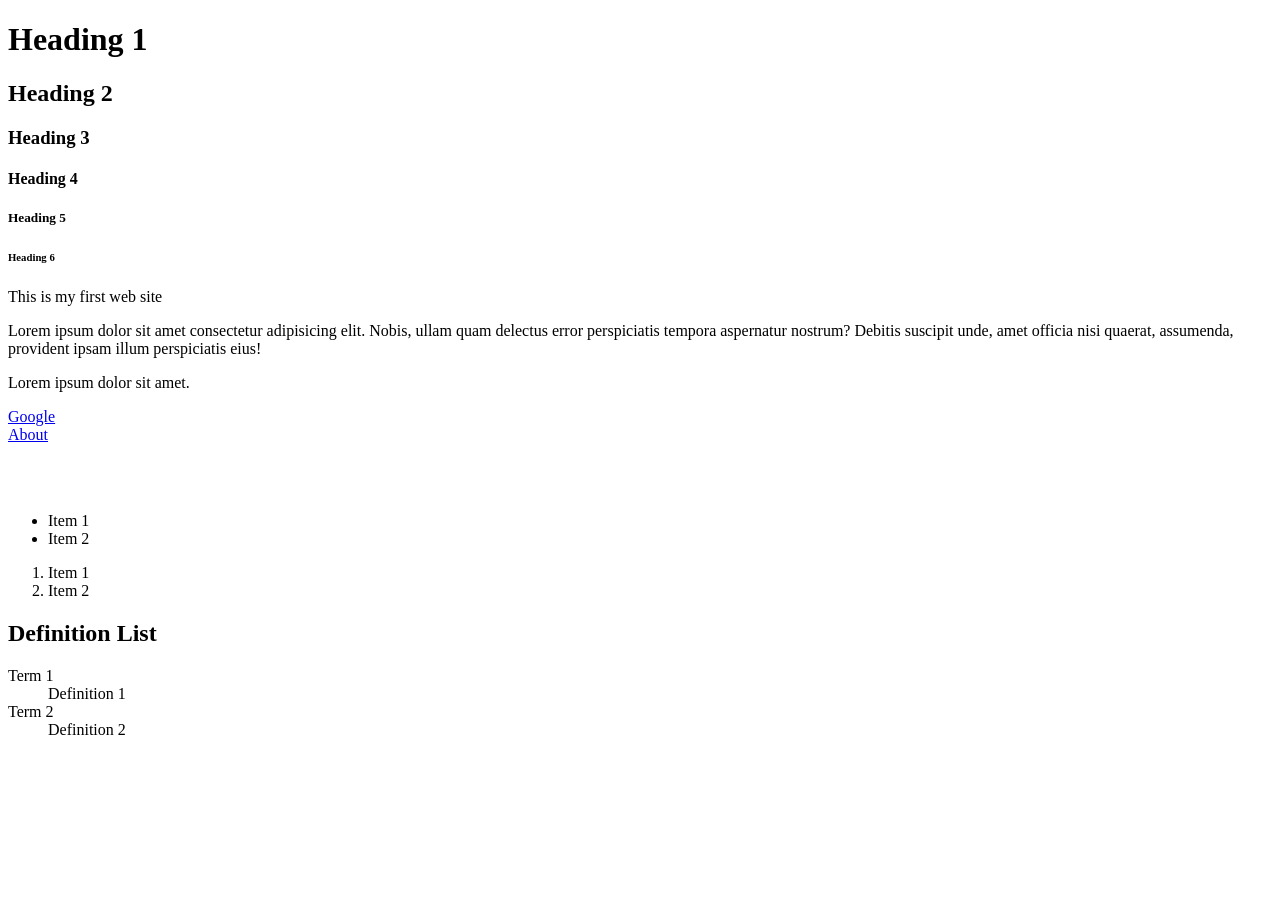
==== index.html @ 7147a090 "first files are generated" ====
<!DOCTYPE html>
<html>
    <head>
        <title>First Web Site</title>

    </head>
    <body>
        <!-- This is my first website -->
         <!--Heading-->
         <h1>Heading 1</h1>
         <h2>Heading 2</h2>
         <h3>Heading 3</h3>
         <h4>Heading 4</h4>
         <h5>Heading 5</h5>
         <h6>Heading 6</h6>

         <!--Paragraphs-->
         <p>This is my first web site</p>
         <p>
            Lorem ipsum dolor sit amet consectetur adipisicing elit. 
            Nobis, ullam quam delectus error perspiciatis tempora aspernatur nostrum? 
            Debitis suscipit unde, amet officia nisi quaerat, assumenda, provident ipsam illum 
            perspiciatis eius!
         </p>
         <p>
            Lorem ipsum dolor sit amet.
         </p>
         <p>
            <a href="https://www.google.com/" target="_blank">Google</a>
            <br>
            <a href="about.html">About</a>
         </p>
         <br>
         <br>
         <!--Lists-->
         <!--Unordered List-->
         <ul>
            <li>Item 1</li>
            <li>Item 2</li>
         </ul>

         <!--Ordered List-->
         <ol>
            <li>Item 1</li>
            <li>Item 2</li>
         </ol>
        <h2>Definition List</h2>
        <dl>
            <dt>Term 1</dt>
            <dd>Definition 1</dd>
            <dt>Term 2</dt>
            <dd>Definition 2</dd>
        </dl>
       

         
        
    </body>
</html>
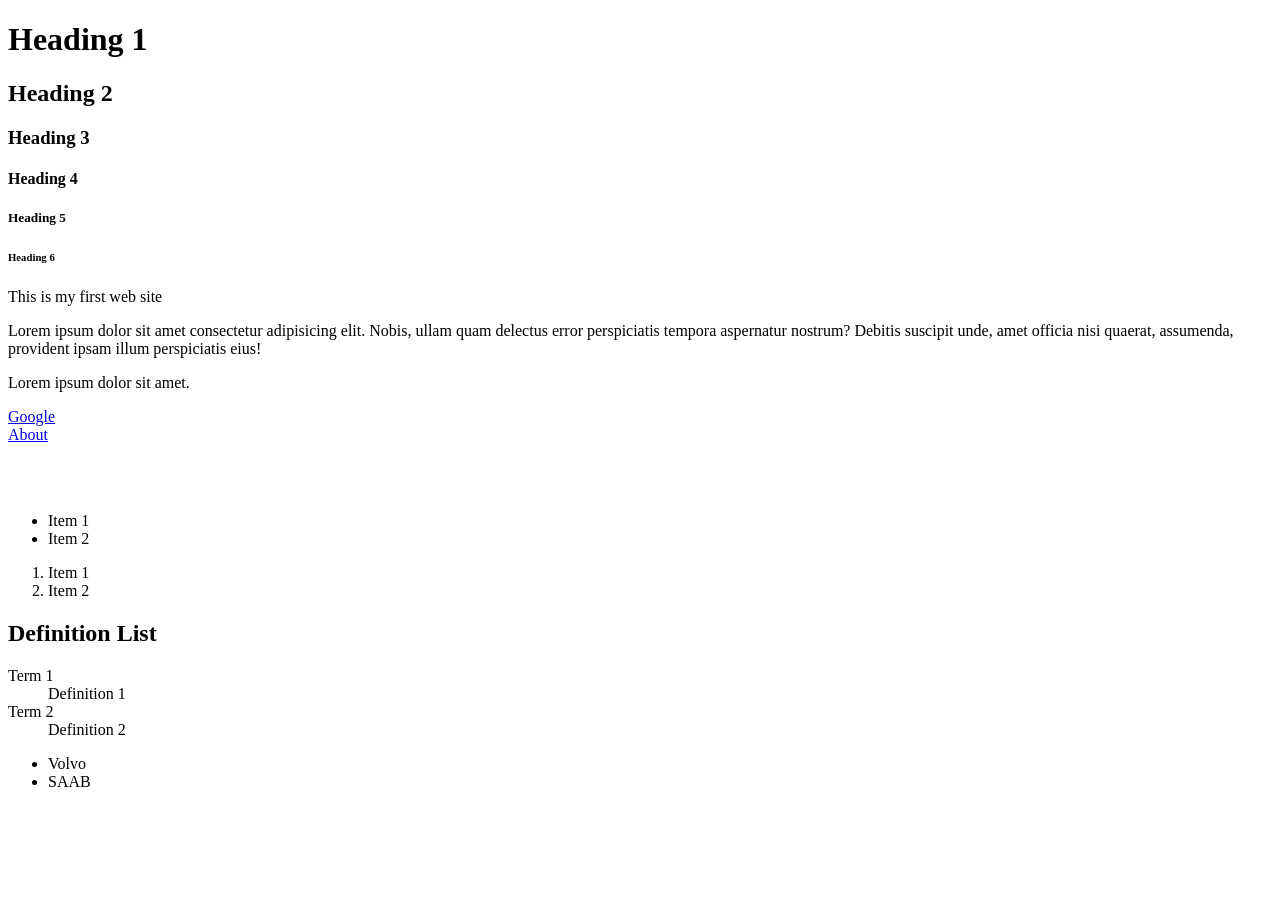
==== commit f88d8546: "index file is updated" ====
--- a/index.html
+++ b/index.html
@@ -51,6 +51,11 @@
             <dt>Term 2</dt>
             <dd>Definition 2</dd>
         </dl>
+
+        <ul>
+         <li>Volvo</li>
+         <li>SAAB</li>
+        </ul>
        
 
          
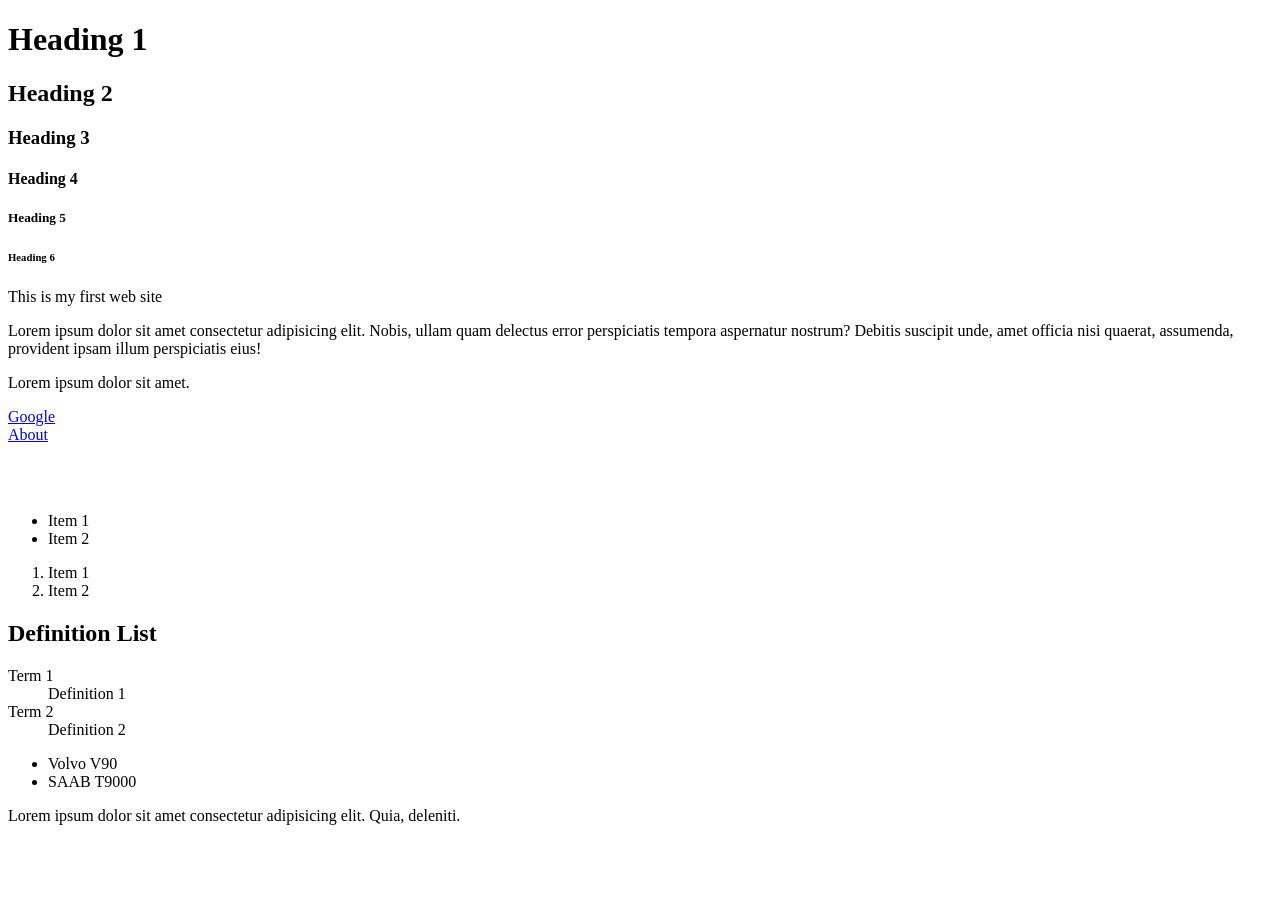
==== commit eca8a392: "added new paragraph" ====
--- a/index.html
+++ b/index.html
@@ -53,9 +53,13 @@
         </dl>
 
         <ul>
-         <li>Volvo</li>
-         <li>SAAB</li>
+         <li>Volvo V90</li>
+         <li>SAAB T9000</li>
         </ul>
+
+        <p>
+         Lorem ipsum dolor sit amet consectetur adipisicing elit. Quia, deleniti.
+        </p>
        
 
          
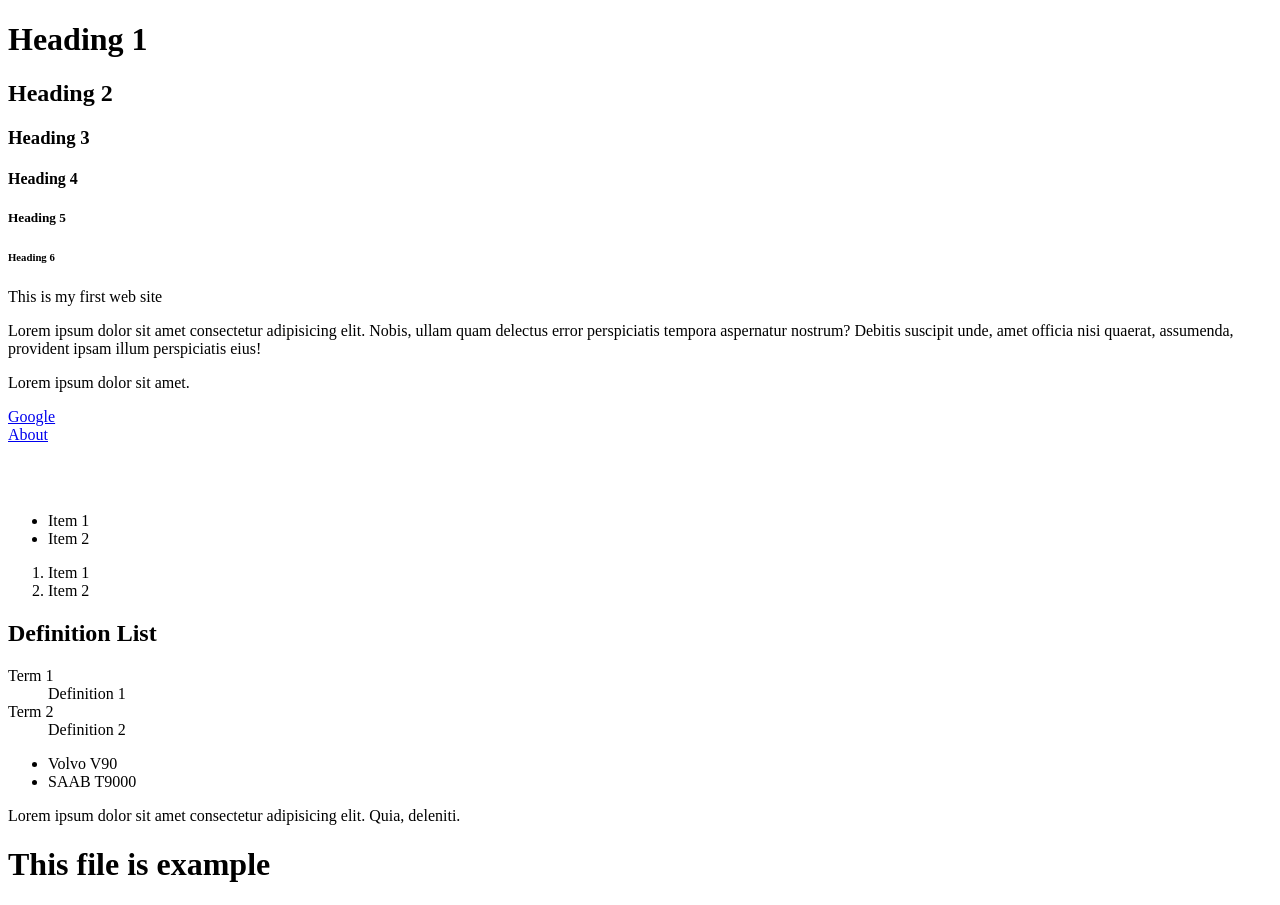
==== commit fa95f189: "some files updated" ====
--- a/index.html
+++ b/index.html
@@ -60,6 +60,10 @@
         <p>
          Lorem ipsum dolor sit amet consectetur adipisicing elit. Quia, deleniti.
         </p>
+
+        <h1>This file is example</h1>
+
+
        
 
          
